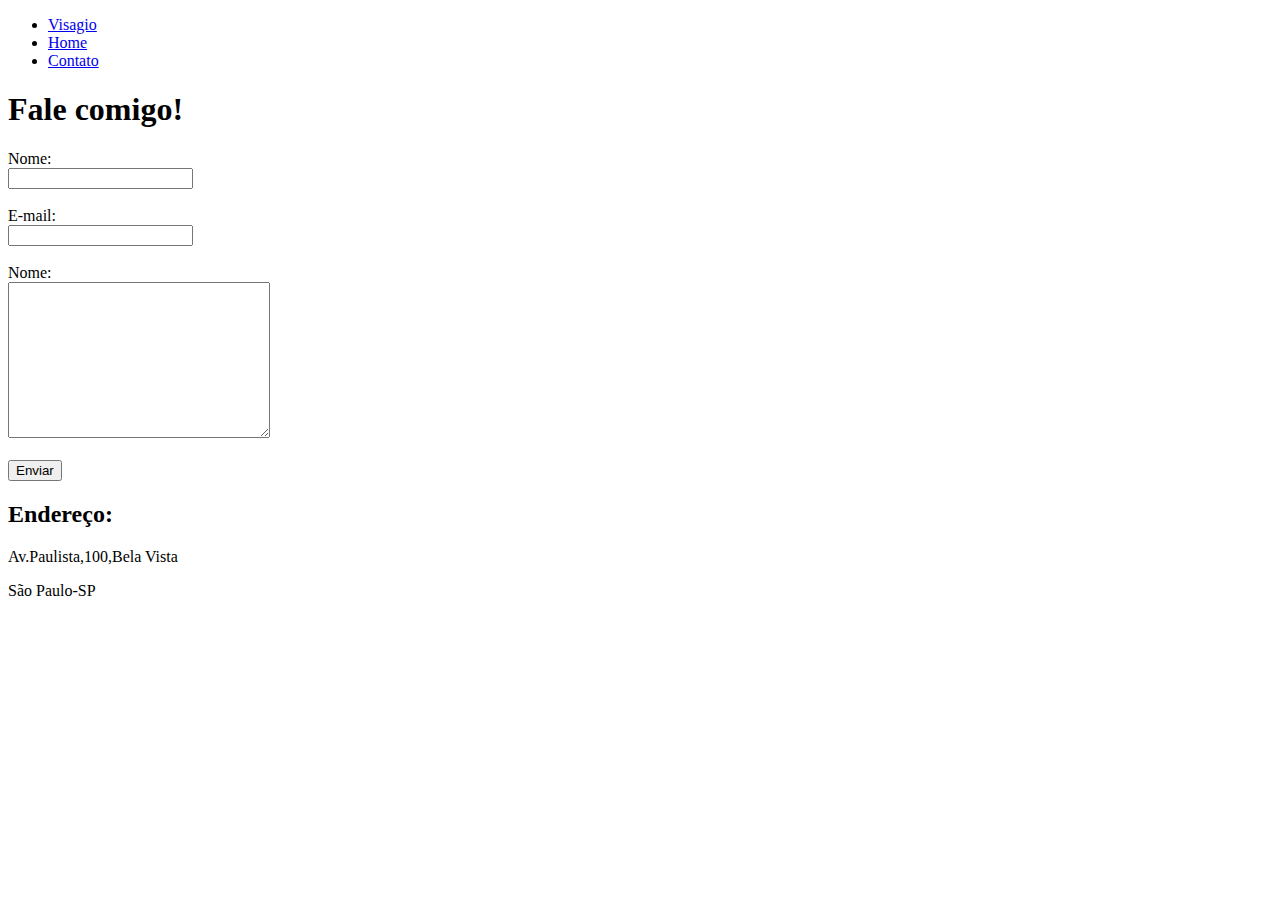
==== contato.html @ b92981ff "Páginas HTML de exemplo" ====
<!DOCTYPE html>
<html lang="pr-br">
<head>
    <meta charset="UTF-8">
    <meta name="viewport" content="width=device-width, initial-scale=1.0">
    <title>Mulheres</title>
</head>
<body>
    <ul>
        <li>
            <a href="https://visagio.com/pt/insights/por-que-elas-estao-cada-vez-mais-fortes-na-posicao-de-lideranca"target="_blank">Visagio</a>
        </li>
        <li>
            <a href="index.html">Home</a>
        </li>
        <li>
            <a href="contato.html">Contato</a>
        </li>
    </ul>

    <h1>Fale comigo!</h1>

    <form >
        <label for="nome">Nome:</label><br>
        <input type="text"id="nome">
<br>
<br>
        <label for="email">E-mail:</label><br>
        <input type="email"id="email">
        <br>
        <br>
        <label for="nome">Nome:</label><br>
        <textarea name="" id="" cols="30" rows="10"></textarea>
    <br>
    <br>
    <button>Enviar</button>

    <h2>Endereço:</h2>

    <p>Av.Paulista,100,Bela Vista </p>
    <p>São Paulo-SP</p>
    <iframe src="https://www.google.com/maps/embed?pb=!1m18!1m12!1m3!1d3657.098169135352!2d-46.65412628538375!3d-23.56491746760797!2m3!1f0!2f0!3f0!3m2!1i1024!2i768!4f13.1!3m3!1m2!1s0x94ce5994f2e15a7d%3A0xdeb92126793e5e90!2sAv.%20Paulista%2C%201000%20-%20Bela%20Vista%2C%20S%C3%A3o%20Paulo%20-%20SP%2C%2001310-100!5e0!3m2!1spt-BR!2sbr!4v1610736800999!5m2!1spt-BR!2sbr" 
    width="400" height="250" frameborder="0" style="border:0;" allowfullscreen="" aria-hidden="false" tabindex="0"></iframe>
    
</form>

</body>
</html>
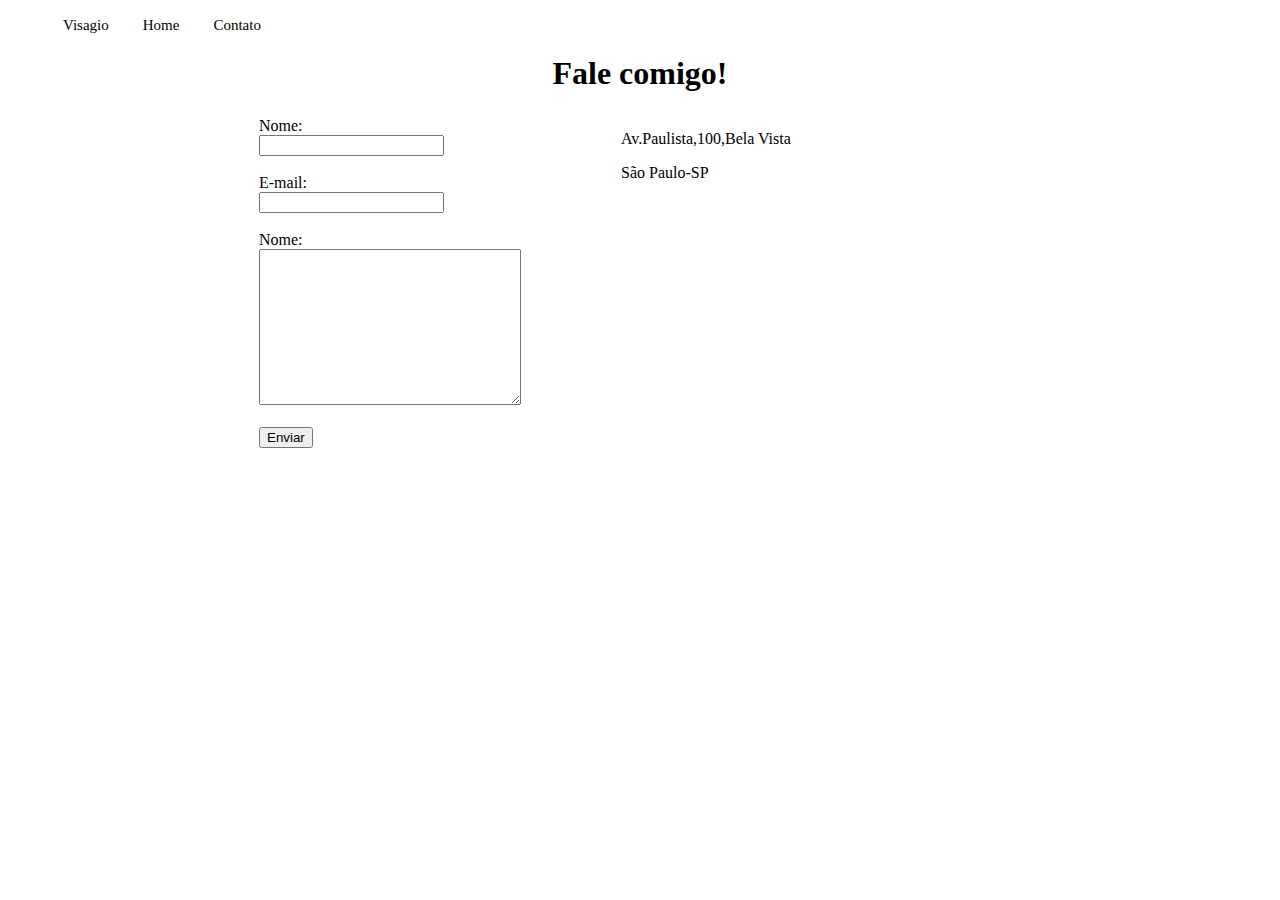
==== commit 9406d4ed: "Implementação de todo estilo do site, ultilizando css puro" ====
--- a/contato.html
+++ b/contato.html
@@ -4,9 +4,11 @@
     <meta charset="UTF-8">
     <meta name="viewport" content="width=device-width, initial-scale=1.0">
     <title>Mulheres</title>
+
+    <link rel="stylesheet" href="assets/css/Style.css">
 </head>
 <body>
-    <ul>
+    <ul id="Menu"> 
         <li>
             <a href="https://visagio.com/pt/insights/por-que-elas-estao-cada-vez-mais-fortes-na-posicao-de-lideranca"target="_blank">Visagio</a>
         </li>
@@ -18,31 +20,42 @@
         </li>
     </ul>
 
-    <h1>Fale comigo!</h1>
+    <h1 class="center">Fale comigo! </h1>
+    <div class="container">
 
-    <form >
-        <label for="nome">Nome:</label><br>
-        <input type="text"id="nome">
-<br>
-<br>
-        <label for="email">E-mail:</label><br>
-        <input type="email"id="email">
+        <div>
+            <form >
+                <label for="nome">Nome:</label><br>
+                <input type="text"id="nome">
         <br>
         <br>
-        <label for="nome">Nome:</label><br>
-        <textarea name="" id="" cols="30" rows="10"></textarea>
-    <br>
-    <br>
-    <button>Enviar</button>
+                <label for="email">E-mail:</label><br>
+                <input type="email"id="email">
+                <br>
+                <br>
+                <label for="nome">Nome:</label><br>
+                <textarea name="" id="" cols="30" rows="10"></textarea>
+            <br>
+            <br>
+            <button class="center">Enviar</button>
+        
+            
+        </form>
+        
+            
+        </div>
+        
+            <div class="ml-50">
 
-    <h2>Endereço:</h2>
-
-    <p>Av.Paulista,100,Bela Vista </p>
-    <p>São Paulo-SP</p>
-    <iframe src="https://www.google.com/maps/embed?pb=!1m18!1m12!1m3!1d3657.098169135352!2d-46.65412628538375!3d-23.56491746760797!2m3!1f0!2f0!3f0!3m2!1i1024!2i768!4f13.1!3m3!1m2!1s0x94ce5994f2e15a7d%3A0xdeb92126793e5e90!2sAv.%20Paulista%2C%201000%20-%20Bela%20Vista%2C%20S%C3%A3o%20Paulo%20-%20SP%2C%2001310-100!5e0!3m2!1spt-BR!2sbr!4v1610736800999!5m2!1spt-BR!2sbr" 
-    width="400" height="250" frameborder="0" style="border:0;" allowfullscreen="" aria-hidden="false" tabindex="0"></iframe>
     
-</form>
+        
+            <p p-30> Av.Paulista,100,Bela Vista </p>
+            <p>São Paulo-SP</p>
+            <iframe src="https://www.google.com/maps/embed?pb=!1m18!1m12!1m3!1d3657.098169135352!2d-46.65412628538375!3d-23.56491746760797!2m3!1f0!2f0!3f0!3m2!1i1024!2i768!4f13.1!3m3!1m2!1s0x94ce5994f2e15a7d%3A0xdeb92126793e5e90!2sAv.%20Paulista%2C%201000%20-%20Bela%20Vista%2C%20S%C3%A3o%20Paulo%20-%20SP%2C%2001310-100!5e0!3m2!1spt-BR!2sbr!4v1610736800999!5m2!1spt-BR!2sbr" 
+            width="400" height="250" frameborder="0" style="border:0;" allowfullscreen="" aria-hidden="false" tabindex="0"></iframe>
+            
+            </div>
+    </div>
 
 </body>
 </html>--- a/assets/css/Style.css
+++ b/assets/css/Style.css
@@ -0,0 +1,36 @@
+/*Estilos de páginas index.html*/
+.center{
+    text-align: center;
+}
+.container {
+    display: flex;
+    flex-flow:row ;
+    justify-content: center;
+    align-items: center;
+}
+
+#Menu li{
+display: inline;
+padding: 15px;
+
+
+}
+
+#Menu li a {
+text-decoration: none;
+color: black;
+font-size: 15px;
+}
+
+#Menu li a:hover {
+color: pink;}
+
+.p-30 {
+    padding: 30px;
+}
+
+/*Estilos de páginas contato.html*/
+
+.ml-50 {
+margin-left: 100px;
+}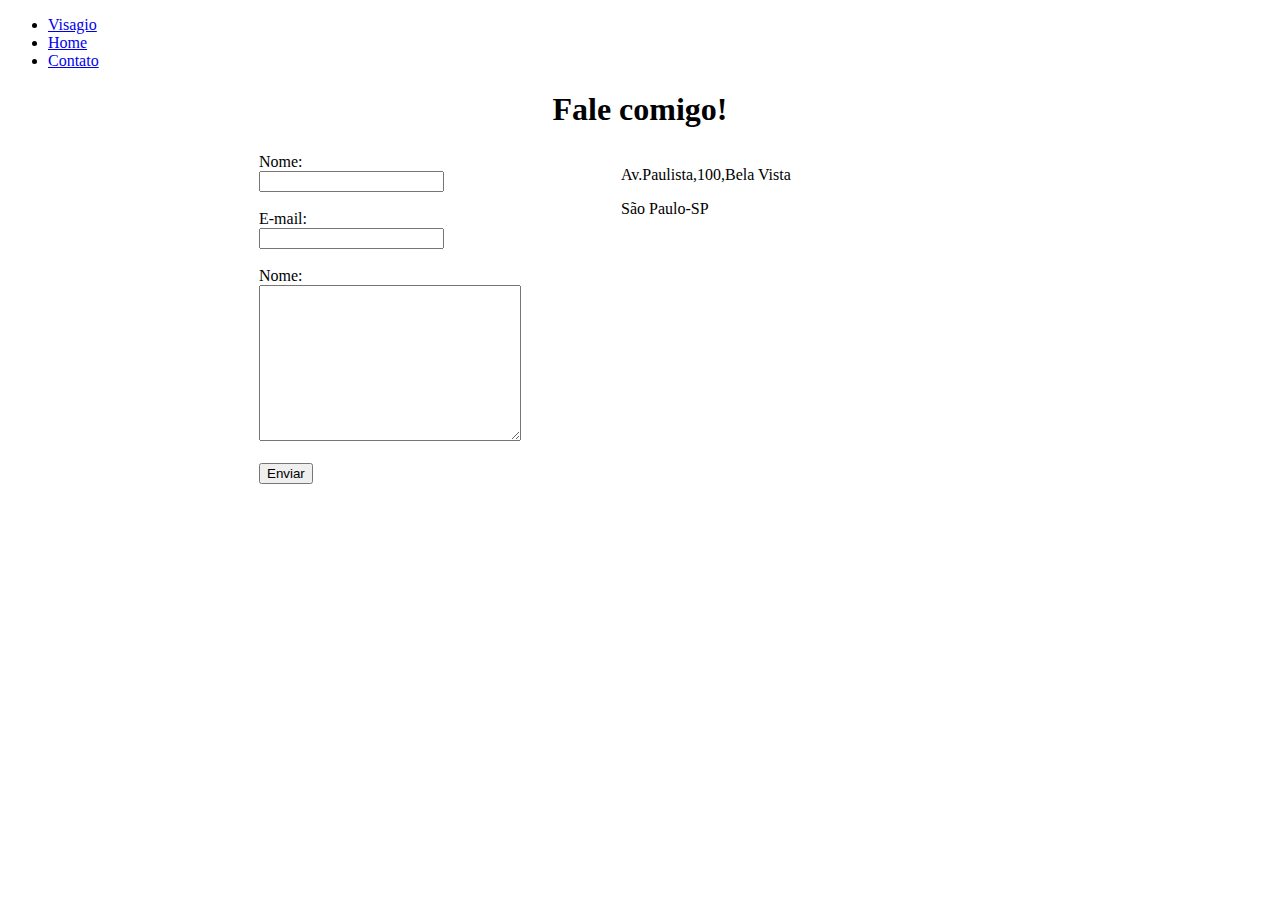
==== commit 62e53496: "Implementação de todo estilo do site, ultilizando css puro" ====
--- a/contato.html
+++ b/contato.html
@@ -8,7 +8,7 @@
     <link rel="stylesheet" href="assets/css/Style.css">
 </head>
 <body>
-    <ul id="Menu"> 
+    <ul > 
         <li>
             <a href="https://visagio.com/pt/insights/por-que-elas-estao-cada-vez-mais-fortes-na-posicao-de-lideranca"target="_blank">Visagio</a>
         </li>
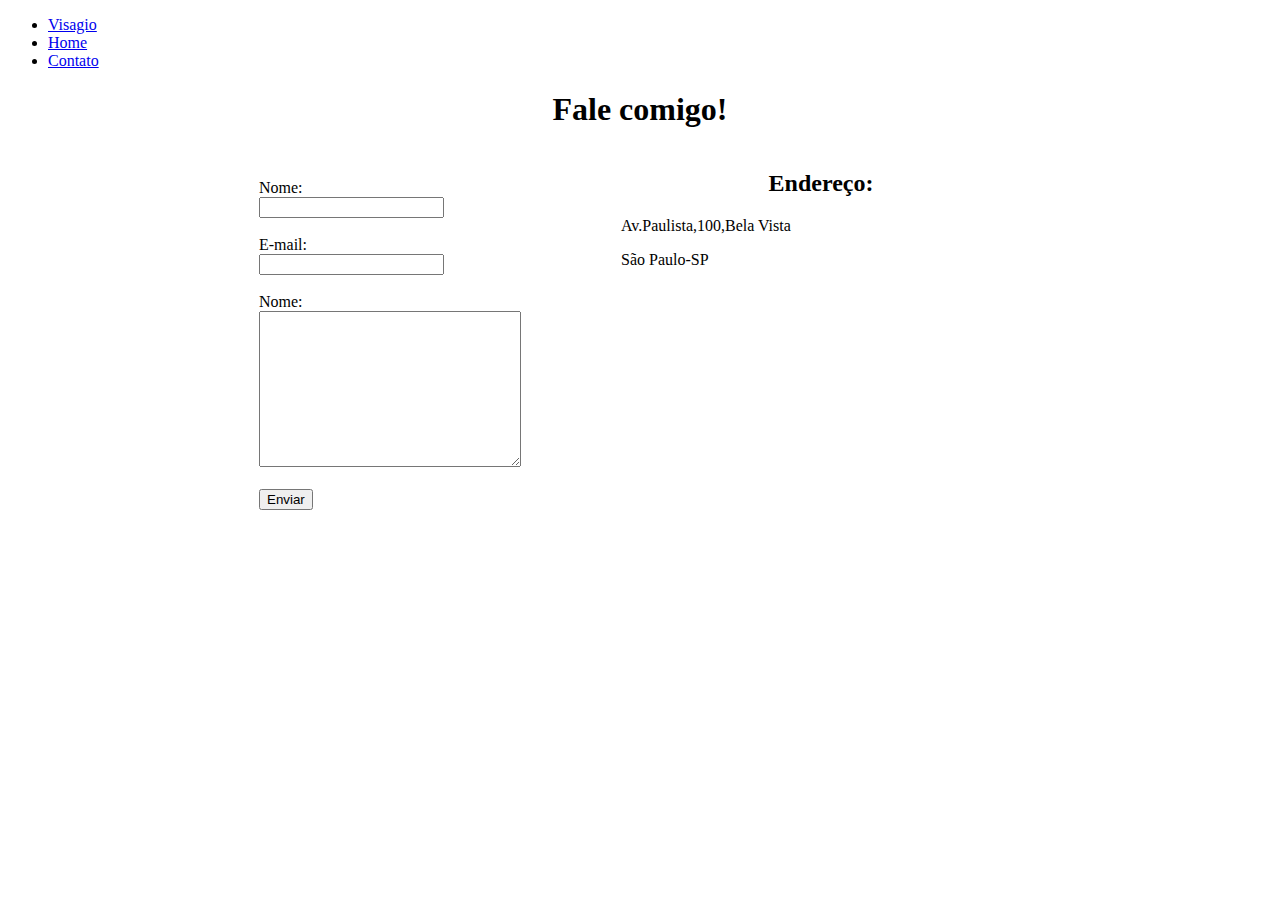
==== commit 6a7bbf7a: "Implementação de todo estilo do site em css puro" ====
--- a/contato.html
+++ b/contato.html
@@ -8,7 +8,7 @@
     <link rel="stylesheet" href="assets/css/Style.css">
 </head>
 <body>
-    <ul > 
+    <ul>
         <li>
             <a href="https://visagio.com/pt/insights/por-que-elas-estao-cada-vez-mais-fortes-na-posicao-de-lideranca"target="_blank">Visagio</a>
         </li>
@@ -46,8 +46,7 @@
         </div>
         
             <div class="ml-50">
-
-    
+                <h2 class="center">Endereço:</h2>
         
             <p p-30> Av.Paulista,100,Bela Vista </p>
             <p>São Paulo-SP</p>
